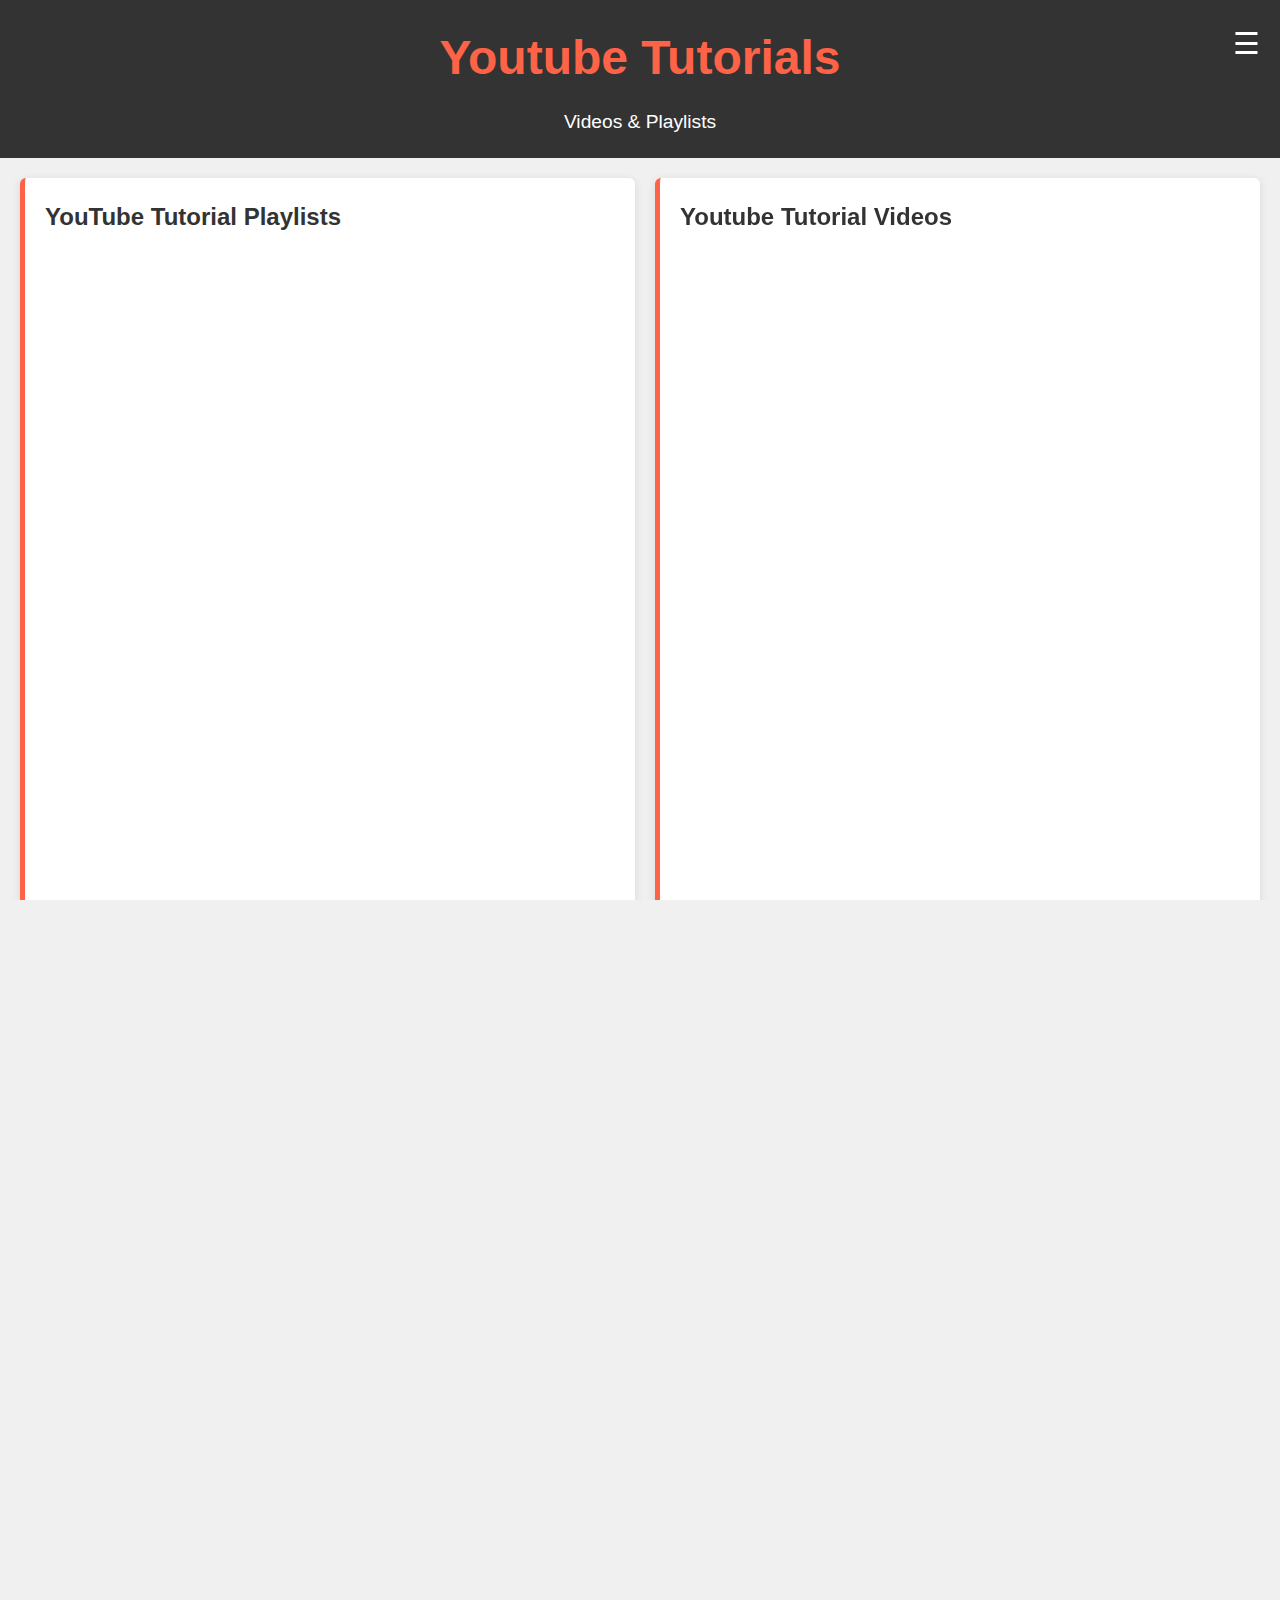
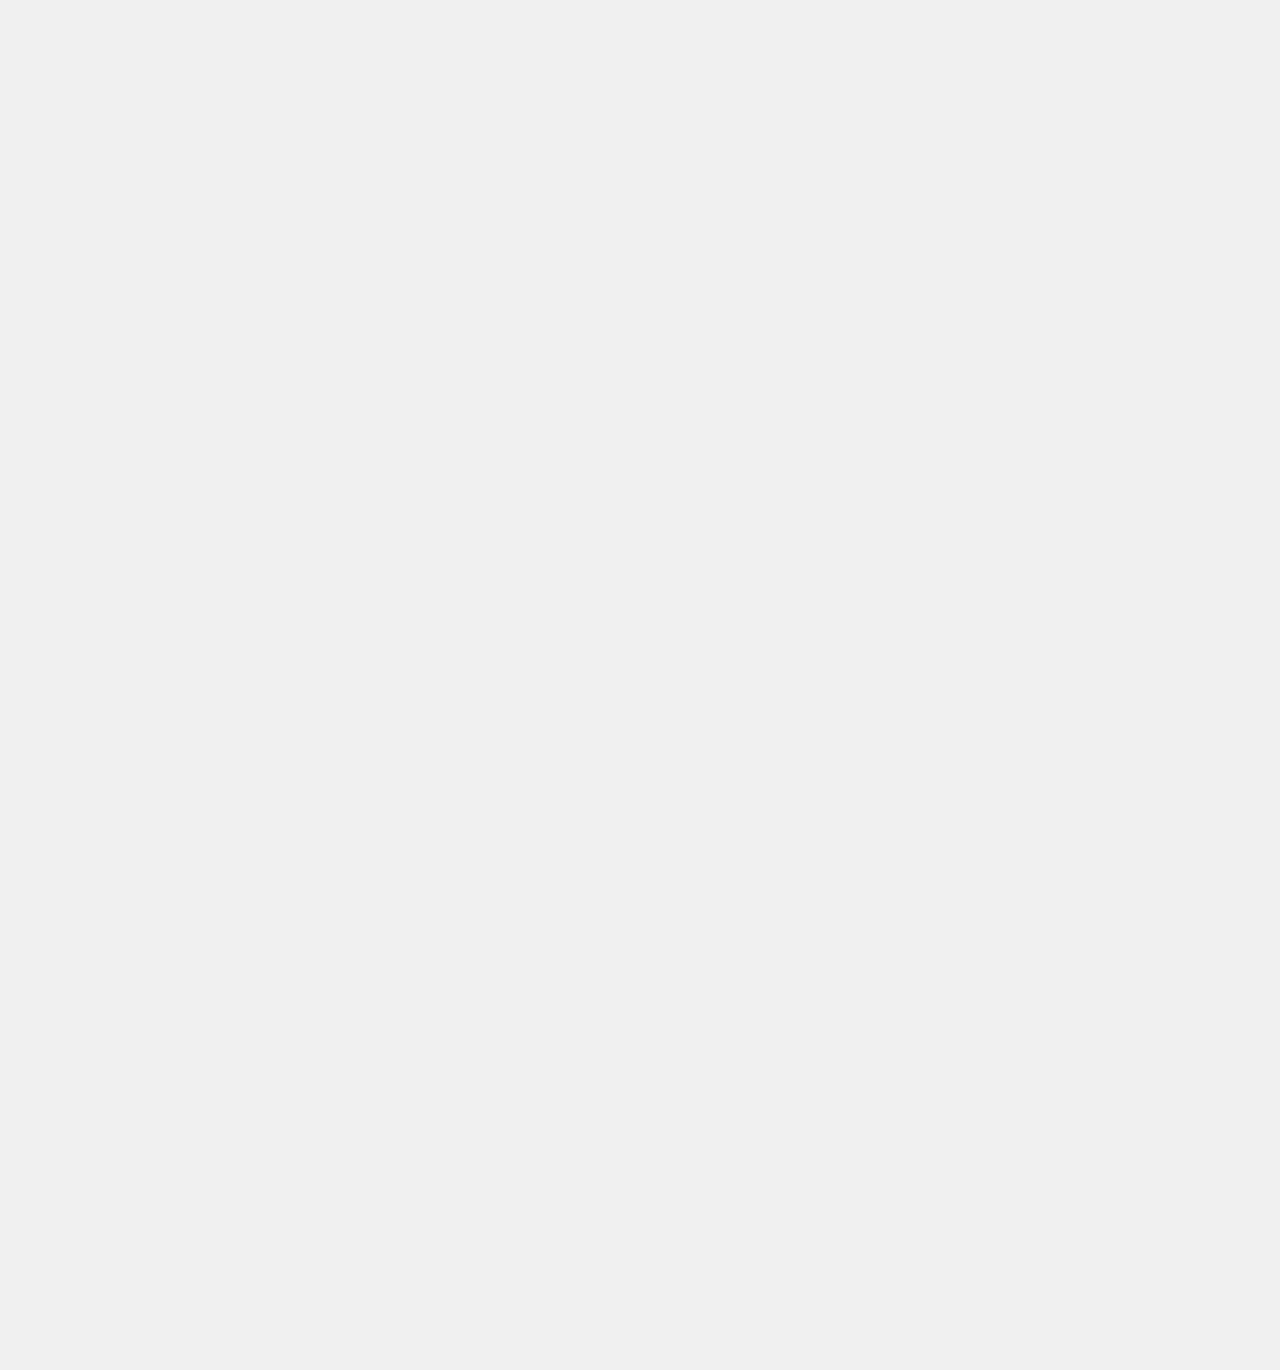
==== tutorials.html @ 51049ac0 "Update tutorials.html" ====
<!DOCTYPE html>
<html lang="en">
<head>
    <meta charset="UTF-8">
    <meta name="viewport" content="width=device-width, initial-scale=1.0">
    <meta http-equiv="X-UA-Compatible" content="ie=edge">
    <title>Tutorials - ProdHub</title>
    <!-- External CSS -->
    <link rel="stylesheet" href="styles.css">
    <!-- Font Awesome Icons -->
    <link rel="stylesheet" href="https://cdnjs.cloudflare.com/ajax/libs/font-awesome/6.5.1/css/all.min.css">
</head>
<body>

    <!-- Hamburger menu icon -->
    <div class="hamburger-menu" onclick="toggleSidebar()">&#9776;</div>

    <!-- Sidebar -->
    <div class="sidebar" id="sidebar">
        <a href="index.html">Home</a>
        <a href="tutorials.html">YouTube Tutorials</a>
    </div>
    
    <header>
        <h1>Youtube Tutorials</h1>
        <p>Videos & Playlists</p>
    </header>

    <main>
        <section class="category">
            <h2>YouTube Tutorial Playlists</h2>
            <div class="video-container">
                <!-- Example YouTube playlist embed -->
                <iframe width="560" height="315" src="https://www.youtube.com/embed?listType=playlist&list=PLHopPJAvKZu0xv-4qXVb4Oce4udJZ4WfK&si=iWIO-rp9m4kLlycC" frameborder="0" allow="accelerometer; autoplay; encrypted-media; gyroscope; picture-in-picture" allowfullscreen></iframe>
                <iframe width="560" height="315" src="https://www.youtube.com/embed?listType=playlist&list=PLmsQco5tySyz-21X81egPr78XLUdJ57uk" frameborder="0" allow="accelerometer; autoplay; encrypted-media; gyroscope; picture-in-picture" allowfullscreen></iframe>
                <iframe width="560" height="315" src="https://www.youtube.com/embed?listType=playlist&list=PLmsQco5tySywM9MdRH_9MmsaZin3FBd_M" frameborder="0" allow="accelerometer; autoplay; encrypted-media; gyroscope; picture-in-picture" allowfullscreen></iframe>
                <iframe width="560" height="315" src="https://www.youtube.com/embed?listType=playlist&list=PLx5i827-FDqPiLPjGxlUv3gjq7uCEVVfl" frameborder="0" allow="accelerometer; autoplay; encrypted-media; gyroscope; picture-in-picture" allowfullscreen></iframe>
                <iframe width="560" height="315" src="https://www.youtube.com/embed?listType=playlist&list=PLx5i827-FDqOH2YV-FHB2PELWH9qhlJBK" frameborder="0" allow="accelerometer; autoplay; encrypted-media; gyroscope; picture-in-picture" allowfullscreen></iframe>
                <iframe width="560" height="315" src="https://www.youtube.com/embed?listType=playlist&list=PLx5i827-FDqPQXhnB-DbfMU7WxFM2jMAT" frameborder="0" allow="accelerometer; autoplay; encrypted-media; gyroscope; picture-in-picture" allowfullscreen></iframe>
                <iframe width="560" height="315" src="https://www.youtube.com/embed?listType=playlist&list=PLx5i827-FDqOYGlVKM58mXnMV-rET--LL" frameborder="0" allow="accelerometer; autoplay; encrypted-media; gyroscope; picture-in-picture" allowfullscreen></iframe>
                <iframe width="560" height="315" src="https://www.youtube.com/embed?listType=playlist&list=PLx5i827-FDqNY_grenYJZJpG1esu7GK6v" frameborder="0" allow="accelerometer; autoplay; encrypted-media; gyroscope; picture-in-picture" allowfullscreen></iframe>
            </div>
        </section>
        
        <section class="category"> 
            <h2>Youtube Tutorial Videos</h2>
            <div class="video-container">
                <!-- Example single YouTube video embed -->
                <iframe width="560" height="315" src="https://www.youtube.com/embed/G1YvQq8IPcQ?si=IGV3kyLRQEzpzIfd" frameborder="0" allow="accelerometer; autoplay; encrypted-media; gyroscope; picture-in-picture" allowfullscreen></iframe>
                <iframe width="560" height="315" src="https://www.youtube.com/embed/G1YvQq8IPcQ?si=jSEs8-46Qlo" frameborder="0" allow="accelerometer; autoplay; encrypted-media; gyroscope; picture-in-picture" allowfullscreen></iframe>
            </div>            
        </section>        
    </main>

    <footer>
        <p>Created by SeekTheLooper / codenameVICE. All rights reserved.</p>
        <div class="social-links">
            <a href="https://www.instagram.com/seekthelooper" target="_blank" title="Instagram"><i class="fab fa-instagram"></i></a>
            <a href="https://www.youtube.com/@seekthelooper" target="_blank" title="YouTube"><i class="fab fa-youtube"></i></a>
        </div>
    </footer>

    <script>
        // Function to toggle sidebar visibility
        function toggleSidebar() {
            const sidebar = document.getElementById('sidebar');
            const body = document.body;
            sidebar.classList.toggle('active');
            body.classList.toggle('sidebar-active');
        }
    </script>

    <script src="script.js"></script> <!-- Your JavaScript file -->
    
</body>
</html>
---- styles.css ----
/* Reset styles for consistency */
* {
    margin: 0;
    padding: 0;
    box-sizing: border-box;
}

/* Ensure full height for the body and html */
html, body {
    height: 100%;
    display: flex;
    flex-direction: column; /* Stack header, main, footer vertically */
    overflow-x: hidden; /* Prevent horizontal scrolling */
}

/* Body and text styling */
body {
    font-family: 'Arial', sans-serif;
    background-color: #f0f0f0; /* Light grey background */
    color: #333;
    line-height: 1.6;
}

header {
    text-align: center;
    background-color: #333;
    color: #fff;
    padding: 20px; /* Consistent padding */
    min-height: 150px; /* Ensures enough space for header content */
    border-radius: 0px;
    margin: 0 auto; /* Centers the header horizontally */
    width: 100%; /* Ensures header spans the full width */
    box-sizing: border-box; /* Includes padding in width/height calculations */
    flex-shrink: 0; /* Prevents shrinking in a flex container */
    position: relative;
}

/* Header text */
header h1 {
    font-size: clamp(2rem, 5vw, 3rem); /* Responsive text sizing */
    color: #FF6347;
    margin-bottom: 10px;
}

header p {
    font-size: 1.2rem;
    color: #fff;
    margin-top: 0;
}

/* Main content styling */
main {
    flex: 1 0 auto;
    overflow: hidden;
    display: flex;
    width: 100%;
    gap: 20px;
    padding: 20px;
}

/* Category section styling */
.category {
    background-color: #fff;
    padding: 20px;
    border-radius: 6px;
    box-shadow: 0 2px 10px rgba(0, 0, 0, 0.1);
    border-left: 5px solid #FF6347;
}

/* Sidebar Styles */
.sidebar {
    position: fixed;
    top: 0;
    right: -250px;
    width: 250px;
    height: 100%;
    background-color: #333;
    color: #fff;
    transition: right 0.3s ease;
    z-index: 1000;
    padding-top: 60px;
    padding-left: 10px;
}

.sidebar a {
    color: #fff;
    display: block;
    padding: 10px;
    text-decoration: none;
    font-size: 1.2rem;
}

.sidebar a:hover {
    background-color: #444;
}

/* Sidebar active class */
.sidebar.active {
    right: 0;
}

/* Hamburger menu button */
.hamburger-menu {
    position: absolute;
    top: 20px;
    right: 20px;
    font-size: 30px;
    color: #fff;
    cursor: pointer;
    z-index: 1100;
}

/* Body when the sidebar is active */
body.sidebar-active {
    overflow: hidden;
}

/* Video container layout (horizontal) */
.video-container {
    display: flex;
    flex-wrap: wrap; /* Allow the videos to wrap if necessary */
    justify-content: space-between;
    gap: 10px; /* Space between the iframes */
}

/* Ensure videos have a fixed size */
.video-container iframe {
    width: 560px; /* Width of the video */
    height: 315px; /* Height of the video */
}

/* Chat button styling */
.chat-button {
    position: fixed;
    bottom: 20px;
    right: 20px;
    background-color: #FF6347;
    color: #fff;
    font-size: 20px;
    padding: 15px;
    border-radius: 50%;
    cursor: pointer;
    box-shadow: 0 2px 10px rgba(0, 0, 0, 0.1);
    z-index: 1001;
}

.chat-button:hover {
    background-color: #e55347;
}

/* Chat box styling */
.chat-box {
    position: fixed;
    bottom: 100px;
    right: 20px;
    background-color: #fff;
    border-radius: 10px;
    width: 300px;
    padding: 20px;
    box-shadow: 0 4px 15px rgba(0, 0, 0, 0.2);
    display: none; /* Initially hidden */
    z-index: 1000;
}

.chat-header {
    display: flex;
    justify-content: space-between;
    align-items: center;
}

.chat-header h3 {
    font-size: 18px;
    color: #333;
    margin: 0;
}

.close-chat {
    font-size: 20px;
    color: #FF6347;
    cursor: pointer;
}

.close-chat:hover {
    color: #e55347;
}

/* Feedback textarea */
#feedback {
    width: 100%;
    padding: 10px;
    margin-top: 10px;
    border: 1px solid #ccc;
    border-radius: 6px;
    font-size: 14px;
    resize: vertical;
}

/* Submit button */
button {
    width: 100%;
    padding: 10px;
    background-color: #FF6347;
    color: #fff;
    border: none;
    border-radius: 6px;
    cursor: pointer;
    margin-top: 10px;
}

button:hover {
    background-color: #e55347;
}

/* Footer styling */
footer {
    text-align: center;
    background-color: #333;
    color: #fff;
    padding: 20px; /* Consistent padding */
    min-height: 100px; /* Ensures enough space for footer content */
    border-radius: 0px;
    margin: 0 auto; /* Centers the footer horizontally */
    width: 100%; /* Ensures footer spans the full width */
    box-sizing: border-box; /* Includes padding in width/height calculations */
    flex-shrink: 0; /* Prevents shrinking in a flex container */
    position: relative;
    overflow: hidden;
}

/* Footer social links */
footer .social-links {
    display: flex;
    justify-content: center;
    gap: 15px;
    flex-wrap: wrap; /* Allows wrapping on smaller screens */
}

footer .social-links a {
    color: #fff;
    font-size: 24px;
    text-decoration: none;
    transition: color 0.3s ease;
}

footer .social-links a:hover {
    color: #FF6347;
}

/* Mobile Menu Styling */
#nav-bar {
    display: none;
    position: fixed;
    top: 0;
    right: 0;
    height: 100%;
    width: 250px;
    background-color: #333;
    z-index: 999;
    padding: 50px 20px;
    box-shadow: -5px 0 15px rgba(0, 0, 0, 0.3);
}

#nav-bar.open {
    display: block;
}

#nav-bar a {
    color: #fff;
    display: block;
    font-size: 1.2rem;
    margin-bottom: 20px;
    text-decoration: none;
}

#nav-bar a:hover {
    color: #FF6347;
}

/* Close button for mobile navigation */
#close-menu {
    color: #fff;
    font-size: 2rem;
    position: absolute;
    top: 20px;
    right: 20px;
    cursor: pointer;
}

/* Responsive styling */
@media (max-width: 768px) {
    header h1 {
        font-size: 2.5rem;
    }

    header p {
        font-size: 1rem;
    }

    main {
        grid-template-columns: 1fr;
        padding: 10px;
    }

    .category {
        padding: 15px;
    }

    footer {
        padding: 15px; /* Adjust padding for smaller screens */
    }

    footer .social-links a {
        font-size: 2rem; /* Slightly smaller font size for icons */
    }

    .hamburger-menu {
        font-size: 30px;
        right: 20px;
        top: 20px;
        z-index: 1200; /* Ensure the button is on top of other elements */
    }

    /* Ensure the mobile navigation bar works on smaller screens */
    #nav-bar {
        width: 100%; /* Make the nav bar take full screen width on mobile */
    }
}
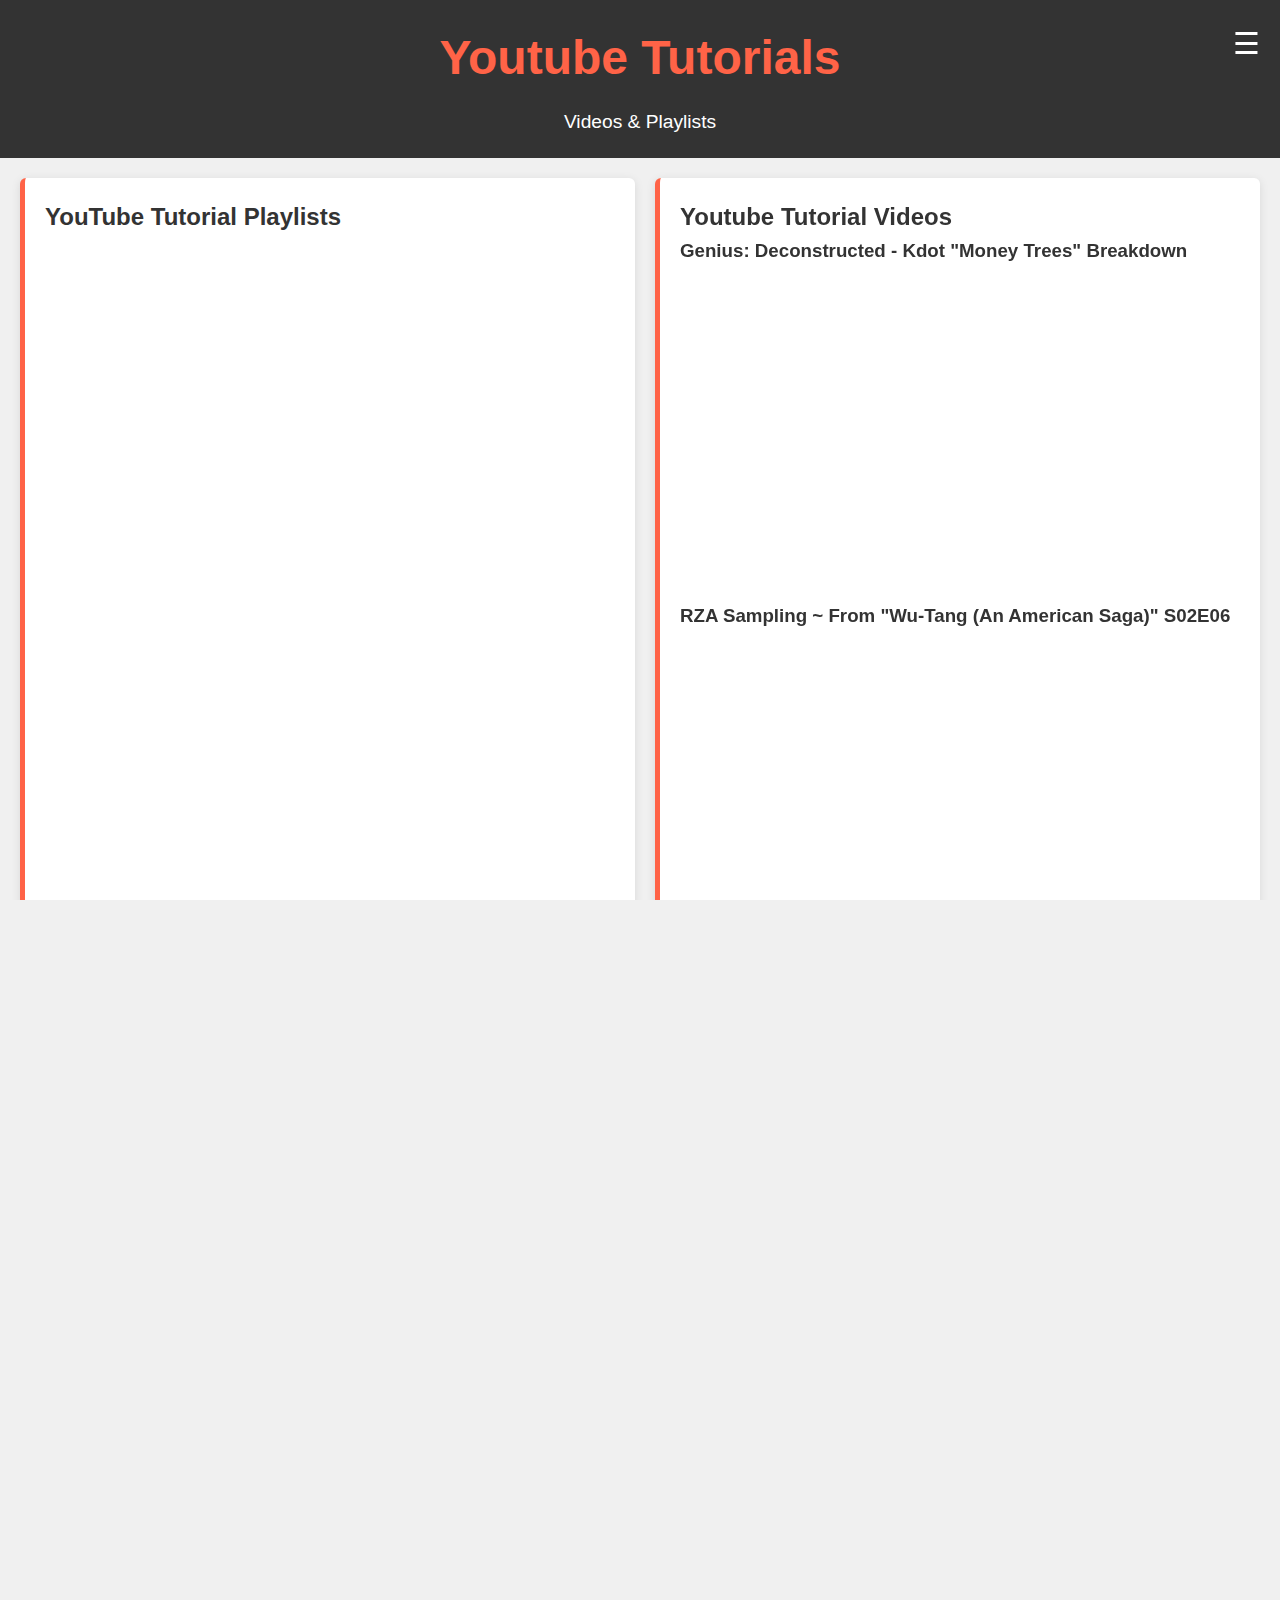
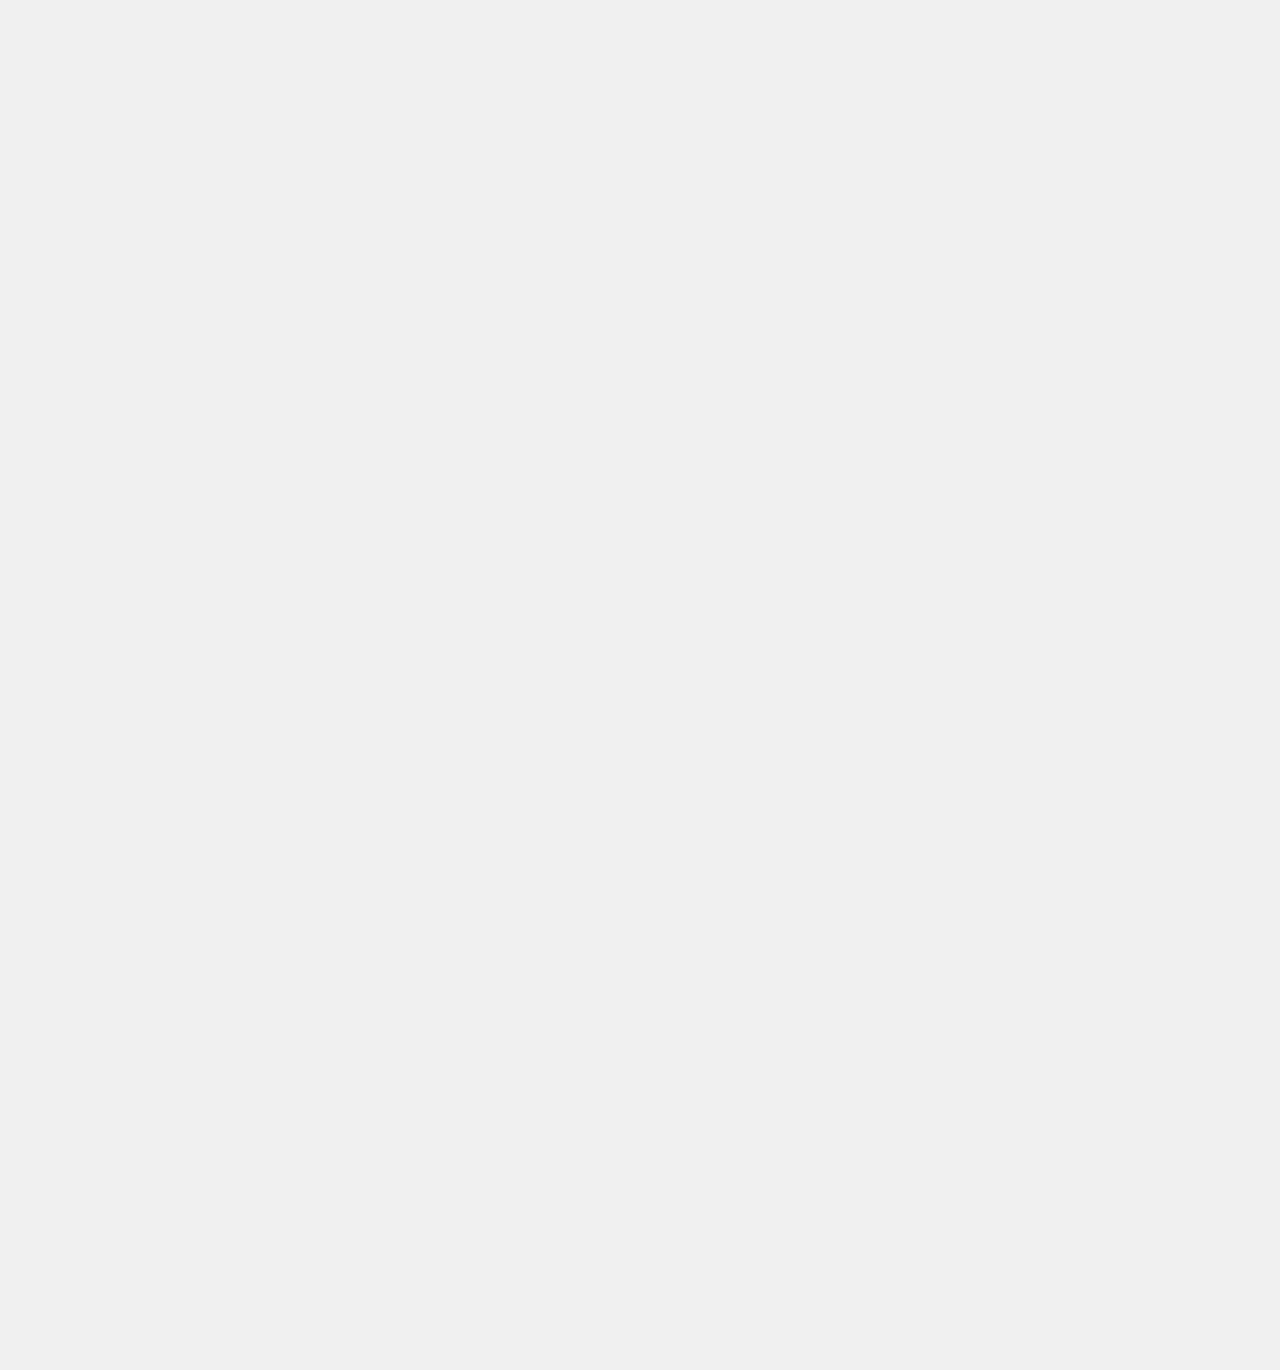
==== commit ac9b83e6: "Update tutorials.html" ====
--- a/tutorials.html
+++ b/tutorials.html
@@ -46,7 +46,9 @@
             <h2>Youtube Tutorial Videos</h2>
             <div class="video-container">
                 <!-- Example single YouTube video embed -->
+                <h3>Genius: Deconstructed - Kdot "Money Trees" Breakdown</h3>
                 <iframe width="560" height="315" src="https://www.youtube.com/embed/G1YvQq8IPcQ?si=IGV3kyLRQEzpzIfd" frameborder="0" allow="accelerometer; autoplay; encrypted-media; gyroscope; picture-in-picture" allowfullscreen></iframe>
+                <h3>RZA Sampling ~ From "Wu-Tang (An American Saga)" S02E06</h3>
                 <iframe width="560" height="315" src="https://www.youtube.com/embed/G1YvQq8IPcQ?si=jSEs8-46Qlo" frameborder="0" allow="accelerometer; autoplay; encrypted-media; gyroscope; picture-in-picture" allowfullscreen></iframe>
             </div>            
         </section>        
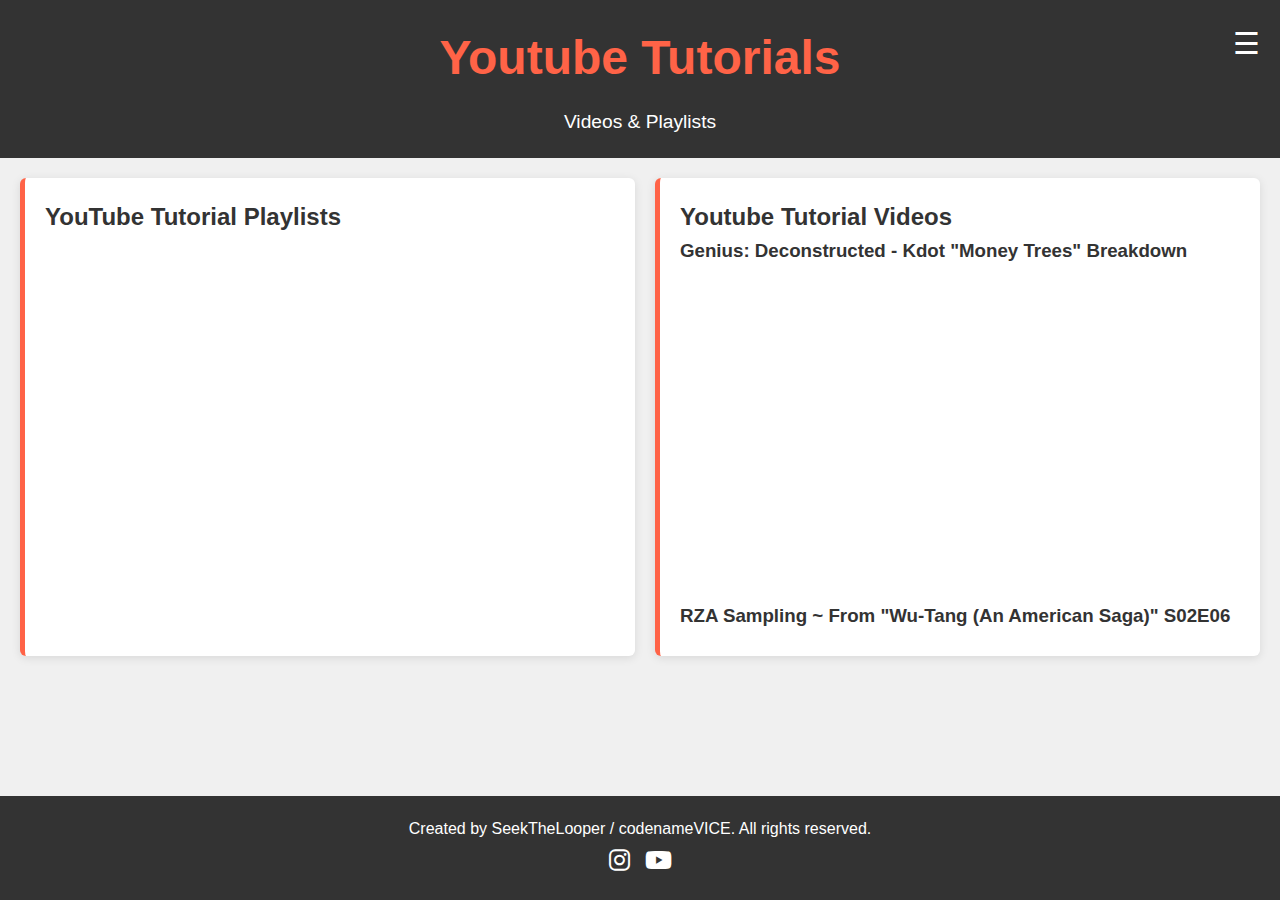
==== commit a3567877: "Update tutorials.html" ====
--- a/tutorials.html
+++ b/tutorials.html
@@ -49,7 +49,7 @@
                 <h3>Genius: Deconstructed - Kdot "Money Trees" Breakdown</h3>
                 <iframe width="560" height="315" src="https://www.youtube.com/embed/G1YvQq8IPcQ?si=IGV3kyLRQEzpzIfd" frameborder="0" allow="accelerometer; autoplay; encrypted-media; gyroscope; picture-in-picture" allowfullscreen></iframe>
                 <h3>RZA Sampling ~ From "Wu-Tang (An American Saga)" S02E06</h3>
-                <iframe width="560" height="315" src="https://www.youtube.com/embed/G1YvQq8IPcQ?si=jSEs8-46Qlo" frameborder="0" allow="accelerometer; autoplay; encrypted-media; gyroscope; picture-in-picture" allowfullscreen></iframe>
+                <iframe width="560" height="315" src="https://www.youtube.com/embed/jSEs8-46Qlo?si=1q_6TrIIboIcpnW5" frameborder="0" allow="accelerometer; autoplay; encrypted-media; gyroscope; picture-in-picture" allowfullscreen></iframe>
             </div>            
         </section>        
     </main>
@@ -73,6 +73,39 @@
     </script>
 
     <script src="script.js"></script> <!-- Your JavaScript file -->
+
+    <!--Start of Tawk.to Script-->
+<script type="text/javascript">
+var Tawk_API=Tawk_API||{}, Tawk_LoadStart=new Date();
+(function(){
+var s1=document.createElement("script"),s0=document.getElementsByTagName("script")[0];
+s1.async=true;
+s1.src='https://embed.tawk.to/6750a2974304e3196aec7d6c/1ie9fm8hl';
+s1.charset='UTF-8';
+s1.setAttribute('crossorigin','*');
+s0.parentNode.insertBefore(s1,s0);
+})();
+</script>
+<!--End of Tawk.to Script-->
+
+    <script>
+        // JavaScript to make footer sticky when at the bottom of the page
+        window.addEventListener('scroll', function() {
+            const footer = document.querySelector('footer');
+            const footerHeight = footer.offsetHeight;
+            const scrollPosition = window.scrollY + window.innerHeight;
+            const documentHeight = document.documentElement.scrollHeight;
+
+            // If the scroll position reaches the bottom of the page, fix the footer at the bottom
+            if (scrollPosition >= documentHeight - footerHeight) {
+                footer.style.position = 'fixed';
+                footer.style.bottom = '0';
+            } else {
+                footer.style.position = 'relative';
+                footer.style.bottom = 'auto';
+            }
+        });
+    </script>
     
 </body>
 </html>
--- a/styles.css
+++ b/styles.css
@@ -50,12 +50,13 @@
 
 /* Main content styling */
 main {
-    flex: 1 0 auto;
+    flex: 1;
     overflow: hidden;
     display: flex;
     width: 100%;
     gap: 20px;
     padding: 20px;
+    margin-bottom: 120px; /* This should be at least the height of your footer */
 }
 
 /* Category section styling */
@@ -212,20 +213,21 @@
 }
 
 /* Footer styling */
+/* Footer styling */
 footer {
     text-align: center;
     background-color: #333;
     color: #fff;
     padding: 20px; /* Consistent padding */
     min-height: 100px; /* Ensures enough space for footer content */
-    border-radius: 0px;
-    margin: 0 auto; /* Centers the footer horizontally */
     width: 100%; /* Ensures footer spans the full width */
     box-sizing: border-box; /* Includes padding in width/height calculations */
-    flex-shrink: 0; /* Prevents shrinking in a flex container */
-    position: relative;
-    overflow: hidden;
-}
+    position: relative; /* Fix the footer at the bottom */
+    bottom: 0; /* Always at the bottom of the viewport */
+    left: 0; /* Ensure it spans across the full width */
+    z-index: 1000; /* Keeps the footer on top of other content */
+}
+
 
 /* Footer social links */
 footer .social-links {
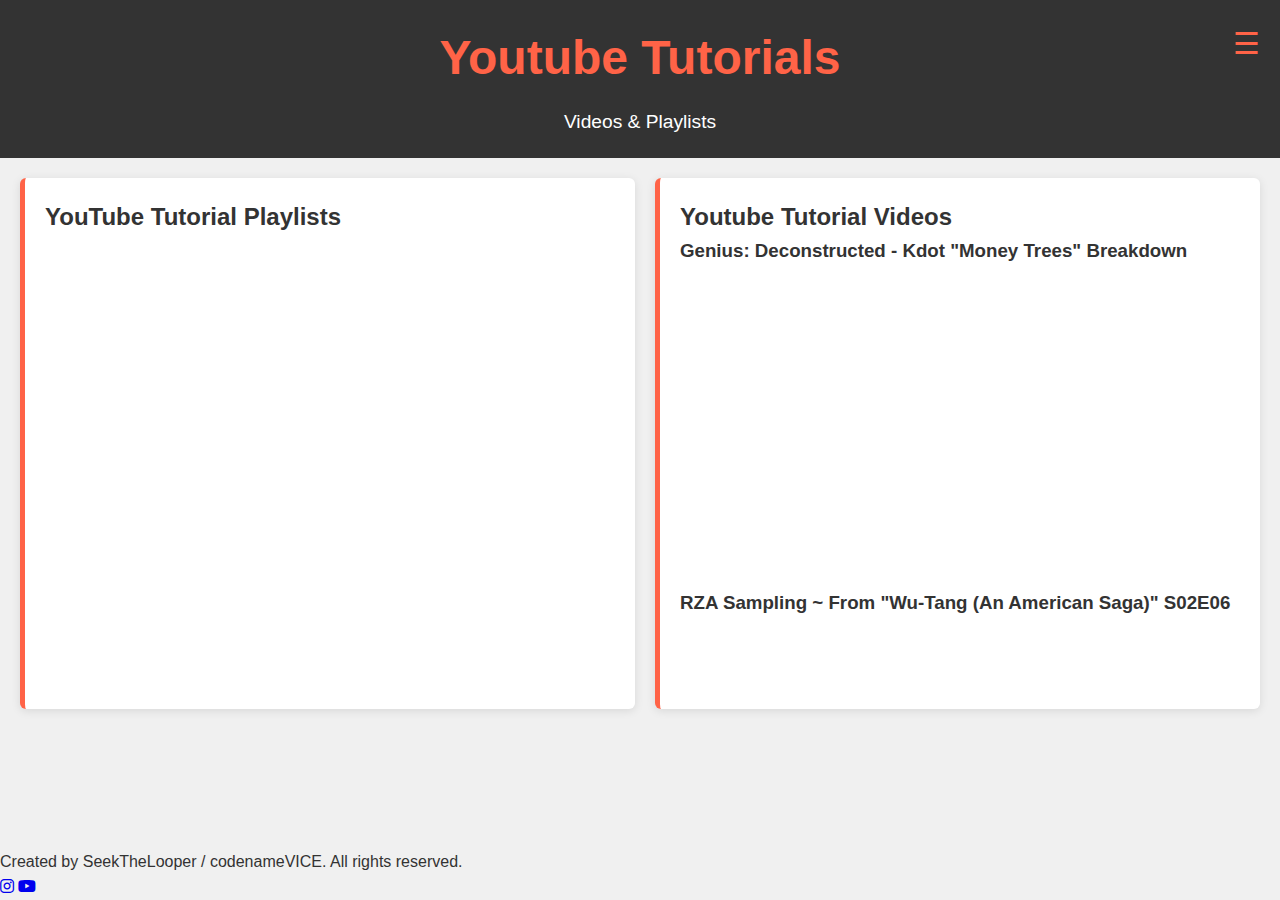
==== commit 657ab750: "Update tutorials.html" ====
--- a/tutorials.html
+++ b/tutorials.html
@@ -37,8 +37,6 @@
                 <iframe width="560" height="315" src="https://www.youtube.com/embed?listType=playlist&list=PLx5i827-FDqPiLPjGxlUv3gjq7uCEVVfl" frameborder="0" allow="accelerometer; autoplay; encrypted-media; gyroscope; picture-in-picture" allowfullscreen></iframe>
                 <iframe width="560" height="315" src="https://www.youtube.com/embed?listType=playlist&list=PLx5i827-FDqOH2YV-FHB2PELWH9qhlJBK" frameborder="0" allow="accelerometer; autoplay; encrypted-media; gyroscope; picture-in-picture" allowfullscreen></iframe>
                 <iframe width="560" height="315" src="https://www.youtube.com/embed?listType=playlist&list=PLx5i827-FDqPQXhnB-DbfMU7WxFM2jMAT" frameborder="0" allow="accelerometer; autoplay; encrypted-media; gyroscope; picture-in-picture" allowfullscreen></iframe>
-                <iframe width="560" height="315" src="https://www.youtube.com/embed?listType=playlist&list=PLx5i827-FDqOYGlVKM58mXnMV-rET--LL" frameborder="0" allow="accelerometer; autoplay; encrypted-media; gyroscope; picture-in-picture" allowfullscreen></iframe>
-                <iframe width="560" height="315" src="https://www.youtube.com/embed?listType=playlist&list=PLx5i827-FDqNY_grenYJZJpG1esu7GK6v" frameborder="0" allow="accelerometer; autoplay; encrypted-media; gyroscope; picture-in-picture" allowfullscreen></iframe>
             </div>
         </section>
         
--- a/styles.css
+++ b/styles.css
@@ -92,7 +92,9 @@
 }
 
 .sidebar a:hover {
-    background-color: #444;
+    background-color: #444; /* Optional: Darken the background on hover */
+    color: #FF6347; /* Hover color matches the title color (ProdHub color) */
+}
 }
 
 /* Sidebar active class */
@@ -106,10 +108,16 @@
     top: 20px;
     right: 20px;
     font-size: 30px;
-    color: #fff;
+    color: #FF6347 !important; /* Ensure the color is set to orange with !important */
     cursor: pointer;
     z-index: 1100;
-}
+    transition: color 0.3s, transform 0.2s; /* Smooth color change and scaling */
+}
+
+/* Optional: Change color on hover */
+.hamburger-menu:hover {
+    color: #FFA500 !important; /* Lighter orange/red when hovering */
+    transform: scale(1.1); /* Slightly enlarge the button */
 
 /* Body when the sidebar is active */
 body.sidebar-active {
@@ -218,8 +226,8 @@
     text-align: center;
     background-color: #333;
     color: #fff;
-    padding: 20px; /* Consistent padding */
-    min-height: 100px; /* Ensures enough space for footer content */
+    padding: 10px 20px; /* Consistent padding */
+    min-height: 40px; /* Ensures enough space for footer content */
     width: 100%; /* Ensures footer spans the full width */
     box-sizing: border-box; /* Includes padding in width/height calculations */
     position: relative; /* Fix the footer at the bottom */
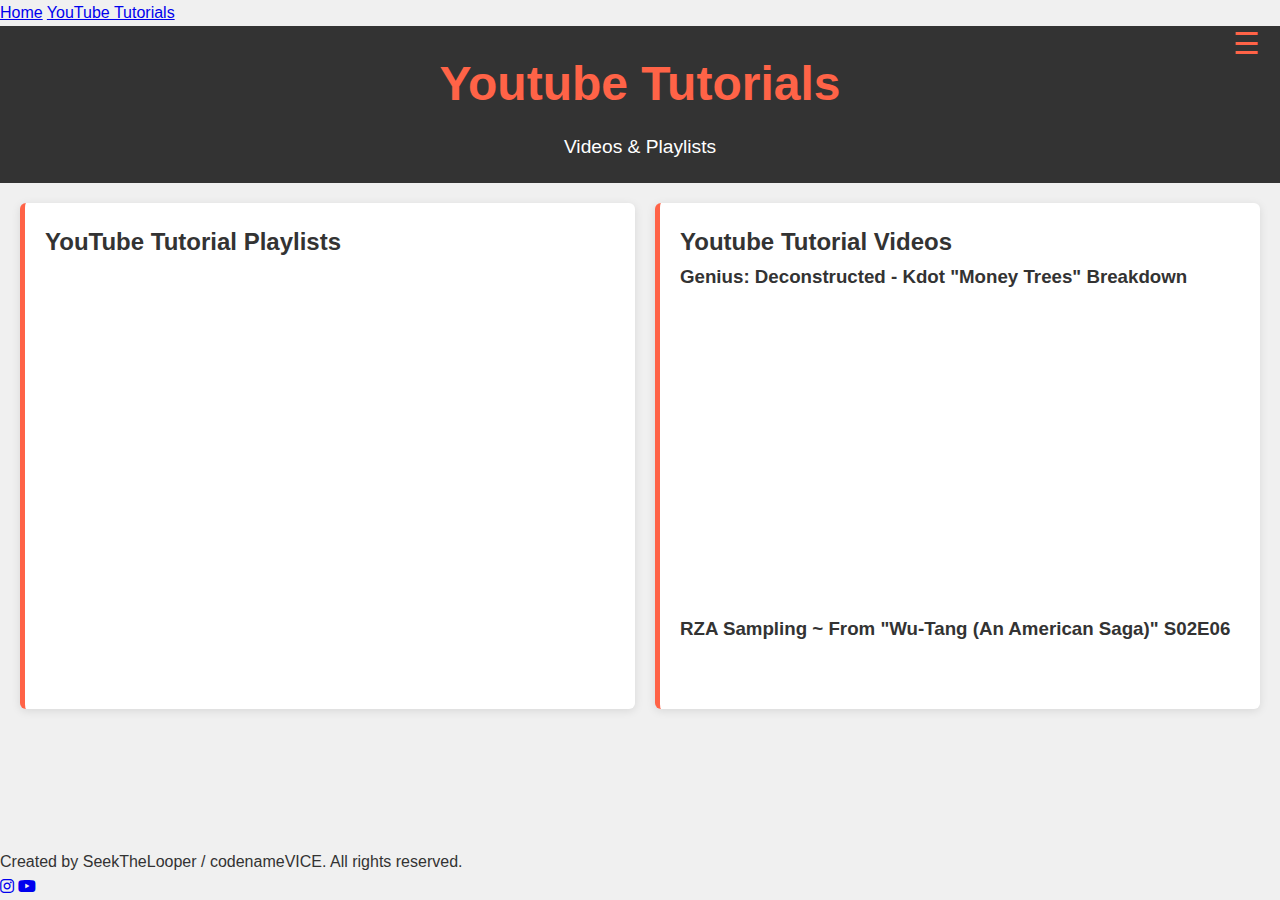
==== commit 9c37a4dd: "Update tutorials.html" ====
--- a/tutorials.html
+++ b/tutorials.html
@@ -13,10 +13,10 @@
 <body>
 
     <!-- Hamburger menu icon -->
-    <div class="hamburger-menu" onclick="toggleSidebar()">&#9776;</div>
+    <div class="hamburger-menu" onclick="toggleNav()">&#9776;</div>
 
     <!-- Sidebar -->
-    <div class="sidebar" id="sidebar">
+    <div class="nav-bar" id="sidebar">
         <a href="index.html">Home</a>
         <a href="tutorials.html">YouTube Tutorials</a>
     </div>
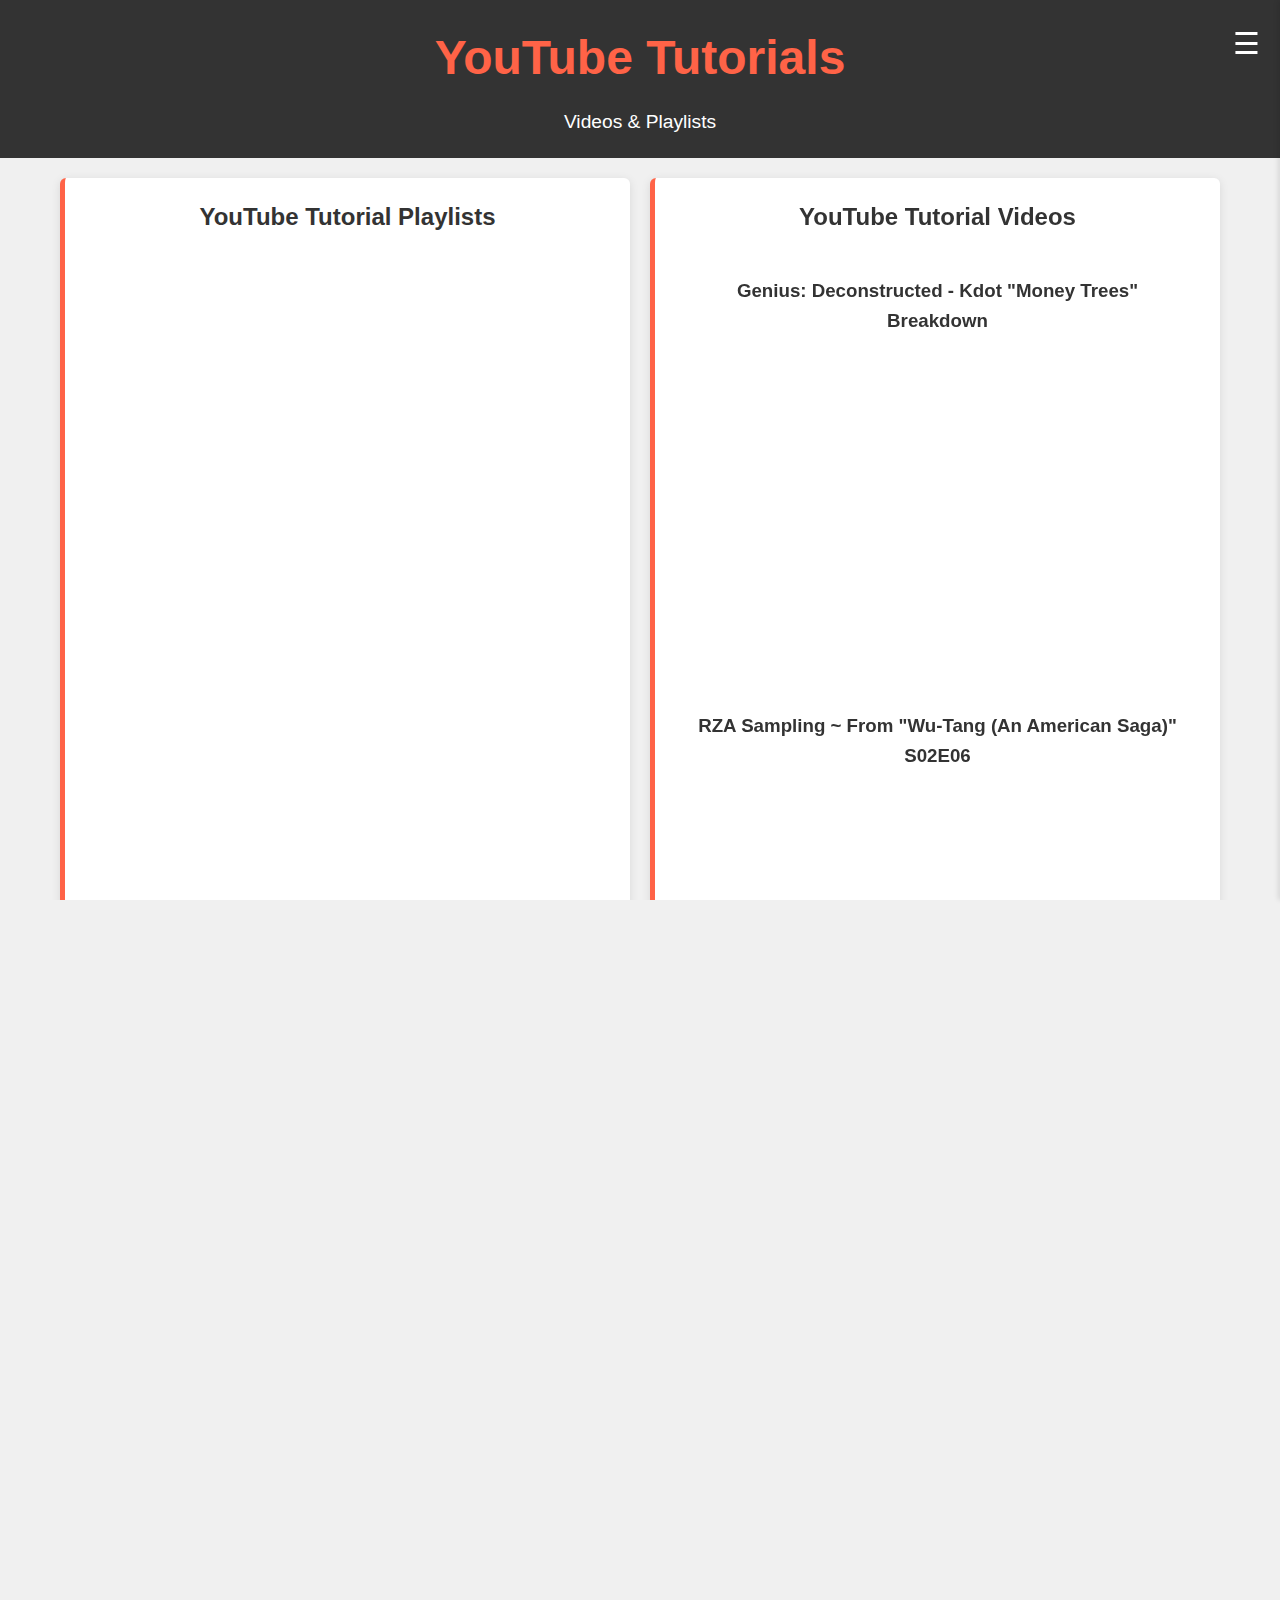
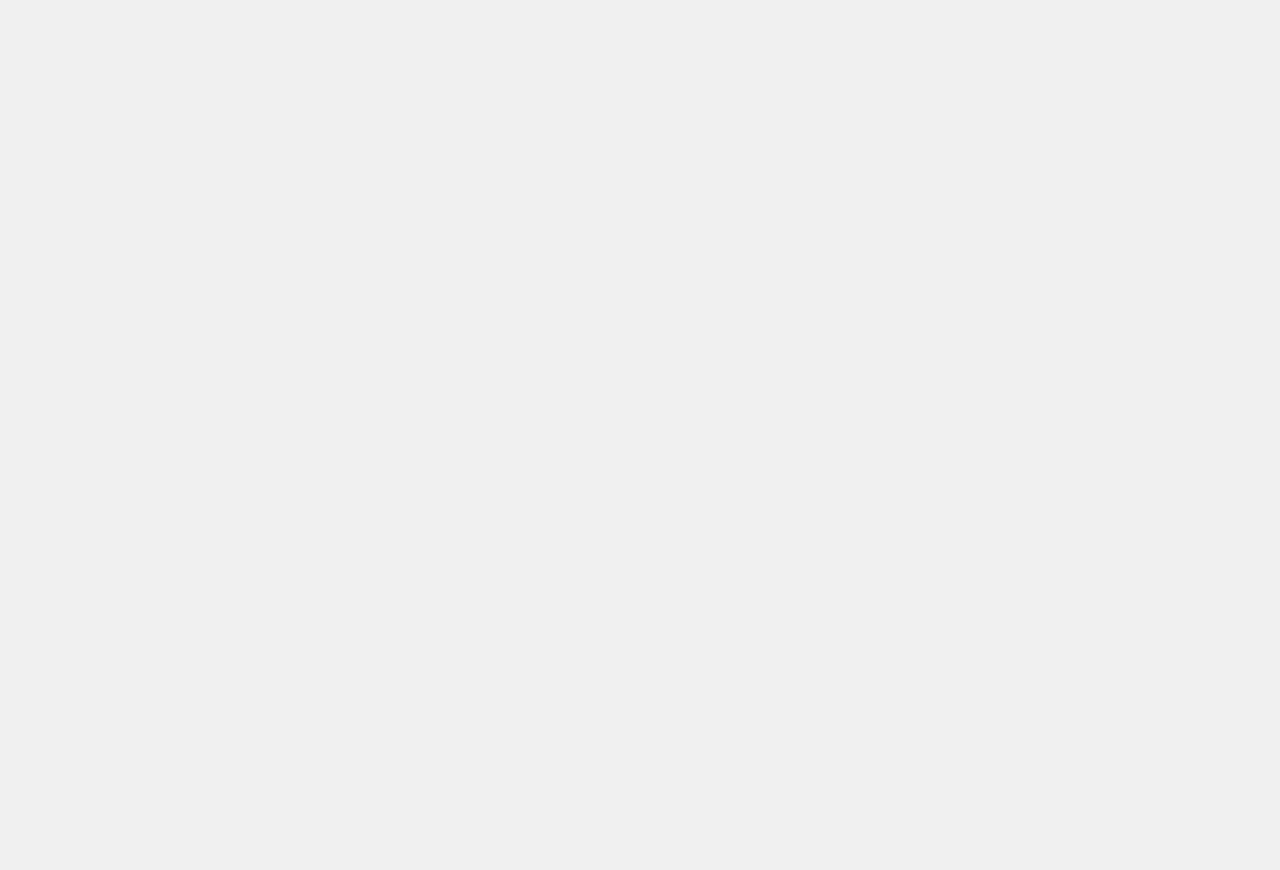
==== commit 8b4a720b: "Update tutorials.html" ====
--- a/tutorials.html
+++ b/tutorials.html
@@ -22,7 +22,7 @@
     </div>
     
     <header>
-        <h1>Youtube Tutorials</h1>
+        <h1>YouTube Tutorials</h1>
         <p>Videos & Playlists</p>
     </header>
 
@@ -31,23 +31,23 @@
             <h2>YouTube Tutorial Playlists</h2>
             <div class="video-container">
                 <!-- Example YouTube playlist embed -->
-                <iframe width="560" height="315" src="https://www.youtube.com/embed?listType=playlist&list=PLHopPJAvKZu0xv-4qXVb4Oce4udJZ4WfK&si=iWIO-rp9m4kLlycC" frameborder="0" allow="accelerometer; autoplay; encrypted-media; gyroscope; picture-in-picture" allowfullscreen></iframe>
-                <iframe width="560" height="315" src="https://www.youtube.com/embed?listType=playlist&list=PLmsQco5tySyz-21X81egPr78XLUdJ57uk" frameborder="0" allow="accelerometer; autoplay; encrypted-media; gyroscope; picture-in-picture" allowfullscreen></iframe>
-                <iframe width="560" height="315" src="https://www.youtube.com/embed?listType=playlist&list=PLmsQco5tySywM9MdRH_9MmsaZin3FBd_M" frameborder="0" allow="accelerometer; autoplay; encrypted-media; gyroscope; picture-in-picture" allowfullscreen></iframe>
-                <iframe width="560" height="315" src="https://www.youtube.com/embed?listType=playlist&list=PLx5i827-FDqPiLPjGxlUv3gjq7uCEVVfl" frameborder="0" allow="accelerometer; autoplay; encrypted-media; gyroscope; picture-in-picture" allowfullscreen></iframe>
-                <iframe width="560" height="315" src="https://www.youtube.com/embed?listType=playlist&list=PLx5i827-FDqOH2YV-FHB2PELWH9qhlJBK" frameborder="0" allow="accelerometer; autoplay; encrypted-media; gyroscope; picture-in-picture" allowfullscreen></iframe>
-                <iframe width="560" height="315" src="https://www.youtube.com/embed?listType=playlist&list=PLx5i827-FDqPQXhnB-DbfMU7WxFM2jMAT" frameborder="0" allow="accelerometer; autoplay; encrypted-media; gyroscope; picture-in-picture" allowfullscreen></iframe>
+                <iframe class="responsive-iframe" src="https://www.youtube.com/embed?listType=playlist&list=PLHopPJAvKZu0xv-4qXVb4Oce4udJZ4WfK&si=iWIO-rp9m4kLlycC" frameborder="0" allow="accelerometer; autoplay; encrypted-media; gyroscope; picture-in-picture" allowfullscreen></iframe>
+                <iframe class="responsive-iframe" src="https://www.youtube.com/embed?listType=playlist&list=PLmsQco5tySyz-21X81egPr78XLUdJ57uk" frameborder="0" allow="accelerometer; autoplay; encrypted-media; gyroscope; picture-in-picture" allowfullscreen></iframe>
+                <iframe class="responsive-iframe" src="https://www.youtube.com/embed?listType=playlist&list=PLmsQco5tySywM9MdRH_9MmsaZin3FBd_M" frameborder="0" allow="accelerometer; autoplay; encrypted-media; gyroscope; picture-in-picture" allowfullscreen></iframe>
+                <iframe class="responsive-iframe" src="https://www.youtube.com/embed?listType=playlist&list=PLx5i827-FDqPiLPjGxlUv3gjq7uCEVVfl" frameborder="0" allow="accelerometer; autoplay; encrypted-media; gyroscope; picture-in-picture" allowfullscreen></iframe>
+                <iframe class="responsive-iframe" src="https://www.youtube.com/embed?listType=playlist&list=PLx5i827-FDqOH2YV-FHB2PELWH9qhlJBK" frameborder="0" allow="accelerometer; autoplay; encrypted-media; gyroscope; picture-in-picture" allowfullscreen></iframe>
+                <iframe class="responsive-iframe" src="https://www.youtube.com/embed?listType=playlist&list=PLx5i827-FDqPQXhnB-DbfMU7WxFM2jMAT" frameborder="0" allow="accelerometer; autoplay; encrypted-media; gyroscope; picture-in-picture" allowfullscreen></iframe>
             </div>
         </section>
         
         <section class="category"> 
-            <h2>Youtube Tutorial Videos</h2>
+            <h2>YouTube Tutorial Videos</h2>
             <div class="video-container">
                 <!-- Example single YouTube video embed -->
                 <h3>Genius: Deconstructed - Kdot "Money Trees" Breakdown</h3>
-                <iframe width="560" height="315" src="https://www.youtube.com/embed/G1YvQq8IPcQ?si=IGV3kyLRQEzpzIfd" frameborder="0" allow="accelerometer; autoplay; encrypted-media; gyroscope; picture-in-picture" allowfullscreen></iframe>
+                <iframe class="responsive-iframe" src="https://www.youtube.com/embed/G1YvQq8IPcQ?si=IGV3kyLRQEzpzIfd" frameborder="0" allow="accelerometer; autoplay; encrypted-media; gyroscope; picture-in-picture" allowfullscreen></iframe>
                 <h3>RZA Sampling ~ From "Wu-Tang (An American Saga)" S02E06</h3>
-                <iframe width="560" height="315" src="https://www.youtube.com/embed/jSEs8-46Qlo?si=1q_6TrIIboIcpnW5" frameborder="0" allow="accelerometer; autoplay; encrypted-media; gyroscope; picture-in-picture" allowfullscreen></iframe>
+                <iframe class="responsive-iframe" src="https://www.youtube.com/embed/jSEs8-46Qlo?si=1q_6TrIIboIcpnW5" frameborder="0" allow="accelerometer; autoplay; encrypted-media; gyroscope; picture-in-picture" allowfullscreen></iframe>
             </div>            
         </section>        
     </main>
@@ -73,18 +73,18 @@
     <script src="script.js"></script> <!-- Your JavaScript file -->
 
     <!--Start of Tawk.to Script-->
-<script type="text/javascript">
-var Tawk_API=Tawk_API||{}, Tawk_LoadStart=new Date();
-(function(){
-var s1=document.createElement("script"),s0=document.getElementsByTagName("script")[0];
-s1.async=true;
-s1.src='https://embed.tawk.to/6750a2974304e3196aec7d6c/1ie9fm8hl';
-s1.charset='UTF-8';
-s1.setAttribute('crossorigin','*');
-s0.parentNode.insertBefore(s1,s0);
-})();
-</script>
-<!--End of Tawk.to Script-->
+    <script type="text/javascript">
+        var Tawk_API=Tawk_API||{}, Tawk_LoadStart=new Date();
+        (function(){
+            var s1=document.createElement("script"),s0=document.getElementsByTagName("script")[0];
+            s1.async=true;
+            s1.src='https://embed.tawk.to/6750a2974304e3196aec7d6c/1ie9fm8hl';
+            s1.charset='UTF-8';
+            s1.setAttribute('crossorigin','*');
+            s0.parentNode.insertBefore(s1,s0);
+        })();
+    </script>
+    <!--End of Tawk.to Script-->
 
     <script>
         // JavaScript to make footer sticky when at the bottom of the page
--- a/styles.css
+++ b/styles.css
@@ -21,16 +21,15 @@
     line-height: 1.6;
 }
 
+/* Header styling */
 header {
     text-align: center;
     background-color: #333;
     color: #fff;
-    padding: 20px; /* Consistent padding */
+    padding: 20px;
     min-height: 150px; /* Ensures enough space for header content */
-    border-radius: 0px;
-    margin: 0 auto; /* Centers the header horizontally */
-    width: 100%; /* Ensures header spans the full width */
-    box-sizing: border-box; /* Includes padding in width/height calculations */
+    width: 100%;
+    box-sizing: border-box;
     flex-shrink: 0; /* Prevents shrinking in a flex container */
     position: relative;
 }
@@ -50,13 +49,14 @@
 
 /* Main content styling */
 main {
-    flex: 1;
-    overflow: hidden;
-    display: flex;
-    width: 100%;
+    flex: 1 0 auto;
+    display: grid;
+    grid-template-columns: repeat(auto-fit, minmax(300px, 1fr));
     gap: 20px;
     padding: 20px;
-    margin-bottom: 120px; /* This should be at least the height of your footer */
+    width: 100%;
+    max-width: 1200px;
+    margin: 0 auto;
 }
 
 /* Category section styling */
@@ -69,21 +69,23 @@
 }
 
 /* Sidebar Styles */
-.sidebar {
+.nav-bar {
     position: fixed;
     top: 0;
-    right: -250px;
+    right: -250px; /* Hidden off-screen initially */
     width: 250px;
     height: 100%;
     background-color: #333;
     color: #fff;
-    transition: right 0.3s ease;
+    transition: right 0.3s ease; /* Smooth slide-in effect */
     z-index: 1000;
-    padding-top: 60px;
+    padding-top: 60px; /* Position links below the header */
     padding-left: 10px;
-}
-
-.sidebar a {
+    box-shadow: -2px 0 5px rgba(0, 0, 0, 0.1); /* Add shadow for better appearance */
+}
+
+/* Sidebar links styling */
+.nav-bar a {
     color: #fff;
     display: block;
     padding: 10px;
@@ -91,15 +93,13 @@
     font-size: 1.2rem;
 }
 
-.sidebar a:hover {
-    background-color: #444; /* Optional: Darken the background on hover */
-    color: #FF6347; /* Hover color matches the title color (ProdHub color) */
-}
+.nav-bar a:hover {
+    background-color: #444;
 }
 
 /* Sidebar active class */
-.sidebar.active {
-    right: 0;
+.nav-bar.active {
+    right: 0; /* Slide into view */
 }
 
 /* Hamburger menu button */
@@ -108,141 +108,36 @@
     top: 20px;
     right: 20px;
     font-size: 30px;
-    color: #FF6347 !important; /* Ensure the color is set to orange with !important */
+    color: #fff;
     cursor: pointer;
-    z-index: 1100;
-    transition: color 0.3s, transform 0.2s; /* Smooth color change and scaling */
-}
-
-/* Optional: Change color on hover */
-.hamburger-menu:hover {
-    color: #FFA500 !important; /* Lighter orange/red when hovering */
-    transform: scale(1.1); /* Slightly enlarge the button */
+    z-index: 1100; /* Ensure it is above other content */
+}
 
 /* Body when the sidebar is active */
 body.sidebar-active {
-    overflow: hidden;
-}
-
-/* Video container layout (horizontal) */
-.video-container {
-    display: flex;
-    flex-wrap: wrap; /* Allow the videos to wrap if necessary */
-    justify-content: space-between;
-    gap: 10px; /* Space between the iframes */
-}
-
-/* Ensure videos have a fixed size */
-.video-container iframe {
-    width: 560px; /* Width of the video */
-    height: 315px; /* Height of the video */
-}
-
-/* Chat button styling */
-.chat-button {
-    position: fixed;
-    bottom: 20px;
-    right: 20px;
-    background-color: #FF6347;
-    color: #fff;
-    font-size: 20px;
-    padding: 15px;
-    border-radius: 50%;
-    cursor: pointer;
-    box-shadow: 0 2px 10px rgba(0, 0, 0, 0.1);
-    z-index: 1001;
-}
-
-.chat-button:hover {
-    background-color: #e55347;
-}
-
-/* Chat box styling */
-.chat-box {
-    position: fixed;
-    bottom: 100px;
-    right: 20px;
-    background-color: #fff;
-    border-radius: 10px;
-    width: 300px;
-    padding: 20px;
-    box-shadow: 0 4px 15px rgba(0, 0, 0, 0.2);
-    display: none; /* Initially hidden */
-    z-index: 1000;
-}
-
-.chat-header {
-    display: flex;
-    justify-content: space-between;
-    align-items: center;
-}
-
-.chat-header h3 {
-    font-size: 18px;
-    color: #333;
-    margin: 0;
-}
-
-.close-chat {
-    font-size: 20px;
-    color: #FF6347;
-    cursor: pointer;
-}
-
-.close-chat:hover {
-    color: #e55347;
-}
-
-/* Feedback textarea */
-#feedback {
-    width: 100%;
-    padding: 10px;
-    margin-top: 10px;
-    border: 1px solid #ccc;
-    border-radius: 6px;
-    font-size: 14px;
-    resize: vertical;
-}
-
-/* Submit button */
-button {
-    width: 100%;
-    padding: 10px;
-    background-color: #FF6347;
-    color: #fff;
-    border: none;
-    border-radius: 6px;
-    cursor: pointer;
-    margin-top: 10px;
-}
-
-button:hover {
-    background-color: #e55347;
-}
-
-/* Footer styling */
+    overflow: hidden; /* Prevent scrolling when sidebar is active */
+}
+
 /* Footer styling */
 footer {
     text-align: center;
+    padding: 20px;
     background-color: #333;
     color: #fff;
-    padding: 10px 20px; /* Consistent padding */
-    min-height: 40px; /* Ensures enough space for footer content */
-    width: 100%; /* Ensures footer spans the full width */
-    box-sizing: border-box; /* Includes padding in width/height calculations */
-    position: relative; /* Fix the footer at the bottom */
-    bottom: 0; /* Always at the bottom of the viewport */
-    left: 0; /* Ensure it spans across the full width */
-    z-index: 1000; /* Keeps the footer on top of other content */
-}
-
-
-/* Footer social links */
+    width: 100%;
+    box-sizing: border-box;
+    flex-shrink: 0; /* Prevent footer shrinking */
+    margin-top: auto;
+}
+
+footer p {
+    margin: 10px 0;
+}
+
 footer .social-links {
     display: flex;
     justify-content: center;
     gap: 15px;
-    flex-wrap: wrap; /* Allows wrapping on smaller screens */
 }
 
 footer .social-links a {
@@ -256,45 +151,93 @@
     color: #FF6347;
 }
 
-/* Mobile Menu Styling */
-#nav-bar {
+/* Popup form styling */
+.popup-container {
+    position: fixed;
+    bottom: 20px;
+    right: 20px;
+    background-color: #fff;
+    border-radius: 10px;
+    box-shadow: 0 2px 10px rgba(0, 0, 0, 0.2);
     display: none;
-    position: fixed;
-    top: 0;
-    right: 0;
-    height: 100%;
-    width: 250px;
-    background-color: #333;
-    z-index: 999;
-    padding: 50px 20px;
-    box-shadow: -5px 0 15px rgba(0, 0, 0, 0.3);
-}
-
-#nav-bar.open {
+    z-index: 2000;
+    width: 300px;
+}
+
+.popup-container.active {
     display: block;
 }
 
-#nav-bar a {
-    color: #fff;
-    display: block;
+.popup-header {
+    background-color: #FF6347;
+    color: #fff;
+    padding: 10px;
+    border-radius: 10px 10px 0 0;
     font-size: 1.2rem;
+    text-align: center;
+}
+
+.popup-body {
+    padding: 15px;
+    text-align: left;
+}
+
+.popup-body textarea {
+    width: 100%;
+    height: 80px;
+    margin: 10px 0;
+    border: 1px solid #ccc;
+    border-radius: 5px;
+    padding: 10px;
+}
+
+.popup-footer {
+    text-align: right;
+    padding: 10px;
+    border-top: 1px solid #ccc;
+}
+
+.popup-footer button {
+    background-color: #FF6347;
+    color: #fff;
+    border: none;
+    border-radius: 5px;
+    padding: 8px 12px;
+    cursor: pointer;
+    transition: background-color 0.3s ease;
+}
+
+.popup-footer button:hover {
+    background-color: #e5573e;
+}
+
+/* Ensures that the video container respects padding */
+.video-container {
+    display: grid;
+    grid-template-columns: repeat(auto-fill, minmax(300px, 1fr)); /* Create a flexible grid for the videos */
+    gap: 20px; /* Adds space between the videos */
+    padding: 20px; /* Ensures there is padding around the videos */
+}
+
+.video-container iframe {
+    width: 100%; /* Ensures the iframe fits within its container */
+    height: 315px; /* Fixed height to match YouTube aspect ratio */
+    max-width: 100%; /* Ensures the iframe doesn't extend beyond the container */
+    border-radius: 8px; /* Optional: adds rounded corners to the iframe */
+    box-sizing: border-box; /* Ensures padding and borders are included in width/height */
+}
+
+/* Optional: Adjust category section if needed */
+section.category {
+    padding: 20px;
     margin-bottom: 20px;
-    text-decoration: none;
-}
-
-#nav-bar a:hover {
-    color: #FF6347;
-}
-
-/* Close button for mobile navigation */
-#close-menu {
-    color: #fff;
-    font-size: 2rem;
-    position: absolute;
-    top: 20px;
-    right: 20px;
-    cursor: pointer;
-}
+}
+
+h2, h3 {
+    text-align: center;
+    margin-bottom: 20px;
+}
+
 
 /* Responsive styling */
 @media (max-width: 768px) {
@@ -316,22 +259,21 @@
     }
 
     footer {
-        padding: 15px; /* Adjust padding for smaller screens */
+        padding: 15px;
     }
 
     footer .social-links a {
-        font-size: 2rem; /* Slightly smaller font size for icons */
+        font-size: 2rem;
     }
 
     .hamburger-menu {
         font-size: 30px;
         right: 20px;
         top: 20px;
-        z-index: 1200; /* Ensure the button is on top of other elements */
-    }
-
-    /* Ensure the mobile navigation bar works on smaller screens */
+        z-index: 1200;
+    }
+
     #nav-bar {
-        width: 100%; /* Make the nav bar take full screen width on mobile */
-    }
-}
+        width: 100%;
+    }
+}
